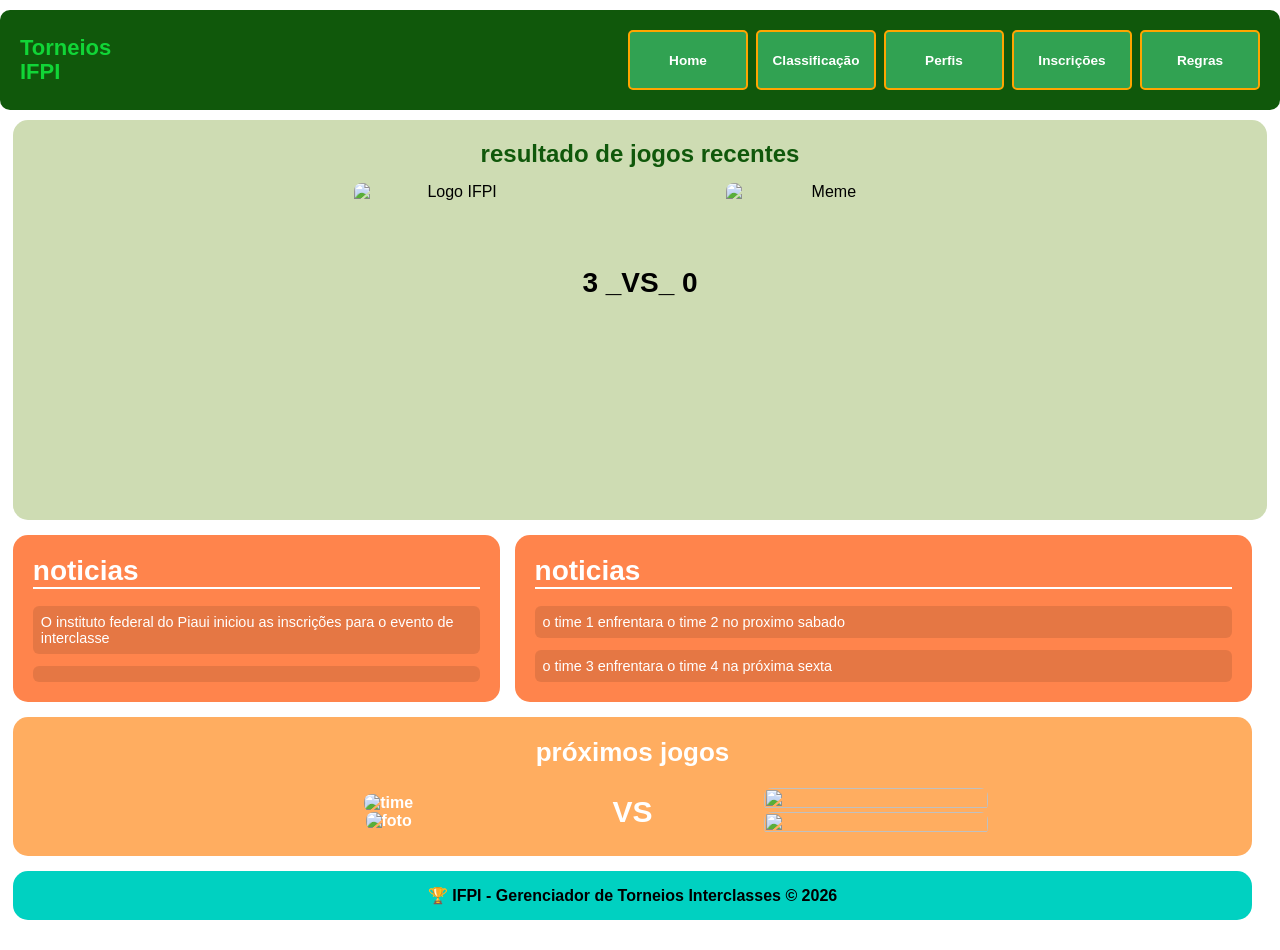
==== index.html @ b9acb96b "Alteração nas imagens de brasao e link de navegação As imagens de brasao estavam como arquivo, adici" ====
<!DOCTYPE html>
<html lang="pt-BR">
<head>
  <meta charset="UTF-8">
  <meta name="viewport" content="width=device-width, initial-scale=1.0">
  <link rel="stylesheet" href="style.css">
  <title>Torneios IFPI</title>
</head>
<body>

  <nav class="navbar">
    <div class="logo">Torneios<br>IFPI</div>
    <div class="navlinks">
      <a href="#">Home</a>
      <a href="Futsal-feminino">Classificação</a>
      <a href="#">Perfis</a>
      <a href="#">Inscrições</a>
      <a href="#">Regras</a>
    </div>
  </nav>

  <main id="container">
    
    <section class="placar-container">
      <h2>resultado de jogos recentes</h2>
      <div class="placar-content">
        <img src="https://s2-ge.glbimg.com/lxyfrUjn5ePON_TXc4qhPmUzAbE=/0x0:960x540/924x0/smart/filters:strip_icc()/i.s3.glbimg.com/v1/AUTH_bc8228b6673f488aa253bbcb03c80ec5/internal_photos/bs/2018/9/A/weChYNQhyqNHtPOBFnEA/barcelona-escudo.jpg" alt="Logo IFPI" class="logo-ifpi">
        <div class="placar-score">3 _VS_ 0</div>
        <img src="https://logodownload.org/wp-content/uploads/2016/09/flamengo-logo-0.png" alt="Meme" class="img-meme">
      </div>
    </section>


    <section class="barra-noticias">
      <h4>noticias</h4>
      
      <p>o time 1 enfrentara o time 2 no proximo sabado</p>
      
      <p>o time 3 enfrentara o time 4 na próxima sexta</p>
    </section>

<section class="barra-noticias2">
      <h4>noticias</h4>
      
      <p>O instituto federal do Piaui iniciou as inscrições para o evento de interclasse</p>
      
      <p></p>
    </section>

    <section class="conteudo-secundario">
      <h3>próximos jogos</h3>
      <p class="p1">VS</p>
     
    <div class="proximos-confrontos">
      
      <div>
        <img src="Screenshot_20260112_182402_Instagram.jpg" alt="time"> 
      </div>
      
      
      <div>
        <img src="Screenshot_20260608_220124_Instagram.jpg" alt="foto" />
      </div>
      

       
    </div>
    <div class="proximos-confrontos2">
      
      
      
      <div>
        
        <img src="Screenshot_20260112_182402_Instagram.jpg" alt="" />
      </div>
      
      
      <div>
        <img src="Screenshot_20260608_220124_Instagram.jpg" alt="" />
      </div>
    </div>
    </section>

    <footer class="footer-grid">
      <p>🏆 IFPI - Gerenciador de Torneios Interclasses © 2026</p>
    </footer>

  </main>

</body>
</html>
---- style.css ----
/* CONFIGURAÇÕES GERAIS */
* {
  margin: 0;
  padding: 0;
  box-sizing: border-box;
}

img {
  height: 90px;
  width: 90px;
  object-fit: cover;
  border-radius: 8px;
}

body {
  background-color: #ffffff;
  font-family: sans-serif;
  display: flex;
  flex-direction: column;
  align-items: center;
  gap: 20px;
  padding-bottom: 30px;
}

/* NAVIGATION BAR */
.navbar {
  display: flex;
  width: 100%;
  height: 100px;
  background-color: #10580b;
  align-items: center;
  justify-content: space-between;
  padding: 15px 20px;
  border-radius: 10px;
  margin-top: 10px;
  
  position: fixed;    /* Fixa o elemento em relação à tela do navegador */
  top: 0;             /* Cola a barra exatamente no topo zero */
  left: 0;            /* Alinha totalmente à esquerda */
  z-index: 1000;      /* Garante que ela fique "por cima" de qualquer outro elemento ou imagem */

}

.logo {
  font-size: 22px;
  font-weight: bold;
  color: #11d537;
  line-height: 1.1;
}

.navlinks {
  display: flex;
  gap: 8px;
}

.navlinks a {
  color: white;
  background-color: #31a252;
  font-weight: bold;
  padding: 10px;
  height: 60px;
  width: 120px;
  border: solid 2px orange;
  border-radius: 5px;
  text-decoration: none;
  display: flex;
  align-items: center;
  justify-content: center;
  text-align: center;
  font-size: 0.85rem;
  transition: all 0.3s ease;
}

.navlinks a:hover {
  background-color: #268040;
  border-color: #ff9f1a;
  transform: translateY(-3px);
  box-shadow: 0 4px 8px rgba(0, 0, 0, 0.2);
}

/* LAYOUT CSS GRID */
#container {
  display: grid;
  width: 98%;
  grid-template-columns: repeat(5, 1fr);
  grid-template-rows: auto;
  margin-top: 120px;
  gap: 15px;
}

/* BOX DO PLACAR */
.placar-container {
  grid-column: 1 / 7;
  grid-row: 1 / 4;
  height: 400px;
  background-color: #cedcb3;
  border-radius: 15px;
  padding: 20px;
  text-align: center;
}

.placar-container h2 {
  color: #10580b;
  margin-bottom: 15px;
  text-transform: lowercase;
}

.placar-content {
  display: flex;
  justify-content: space-around;
  align-items: center;
  max-width: 600px;
  margin: 0 auto;
}

/* Ajuste para as imagens do placar não sumirem */
.placar-container img {
  height: 200px;
  width: 200px;
}

.placar-score {
  font-size: 28px;
  font-weight: bold;
  color: #000;
}


/* CONTEÚDO PRINCIPAL (NOTÍCIAS) */
.barra-noticias{
  background-color: #ff844c;
  grid-column: 3 / 6;
  grid-row: 4 / 4;
  border-radius: 15px;
  padding: 20px;
  color: white;
  font-weight: bold;
  
  /* Organizando o conteúdo verticalmente */
  display: flex;
  flex-direction: column;
  justify-content: flex-start;
  align-items: center;
  gap: 12px;
}

.barra-noticias h4 {
  font-size: 28px;
  text-transform: lowercase;
  border-bottom: 2px solid white;
  margin-bottom: 5px;
  width: 100%;
}

.barra-noticias p {
  font-size: 0.9rem;
  font-weight: normal;
  background: rgba(0, 0, 0, 0.1);
  padding: 8px;
  border-radius: 6px;
  width: 100%;
}


/*segunda barra de notícias*/
.barra-noticias2{
  background-color: #ff844c;
  grid-column: 1 / 3;
  grid-row: 4 / 4;
  border-radius: 15px;
  padding: 20px;
  color: white;
  font-weight: bold;
  
  /* Organizando o conteúdo verticalmente */
  display: flex;
  flex-direction: column;
  justify-content: flex-start;
  align-items: center;
  gap: 12px;
}

.barra-noticias2 h4 {
  font-size: 28px;
  text-transform: lowercase;
  border-bottom: 2px solid white;
  margin-bottom: 5px;
  width: 100%;
}

.barra-noticias2 p {
  font-size: 0.9rem;
  font-weight: normal;
  background: rgba(0, 0, 0, 0.1);
  padding: 8px;
  border-radius: 6px;
  width: 100%;
}





/* CONTEÚDO SECUNDÁRIO (PRÓXIMOS JOGOS) */
.conteudo-secundario {
  background-color: #ffad60;
  grid-column: 1 / -1;
  grid-row: 5 / 5;
  border-radius: 15px;
  padding: 20px;
  color: white;
  font-weight: bold;
  
  
  display: grid;
  grid-template-columns: repeat(5, 1fr);
  grid-template-rows: 1, 1fr 1, 4fr;
  align-items: center; 
  justify-content: center;
  text-align: center;
  gap: 20px;
}

.proximos-confrontos{
 grid-row: 2 / 2;
 grid-column: 2 / 2;
  
  
}
.proximos-confrontos div img {
width: 100% ;
height: 100%;
  
  
}
.proximos-confrontos2{
  
  grid-row: 2 / 2;
  grid-column: 4 / 4;
  
}
.proximos-confrontos2 div img{
  width: 100%;
height: 100%;
  
}

.conteudo-secundario h3 {
  font-size: 26px;
  grid-row: 1 / 1;
  grid-column: 3/3;
}
.p1{
  grid-column: 3 / 3;
  grid-row: 2/2;
  font-size: 30px;
  
}/*
.p2{
  grid-column: 3/3;
  grid-row: 3/3;
}
  */

/* Bloco que vai segurar as disputas organizadas */
.jogos-wrapper {
  display: flex;
  justify-content: center;
  align-items: center;
  flex-wrap: wrap;
  /* Se a tela for pequena, joga para baixo ordenado */
  gap: 25px;
  width: 100%;
}

/* Formatação das linhas de confronto individual */
.confronto {
  display: flex;
  align-items: center;
  gap: 15px;
  background: rgba(255, 255, 255, 0.2);
  padding: 10px 20px;
  border-radius: 10px;
}

.confronto p {
  font-size: 20px;
  color: #000;
  font-weight: 900;
}

/* FOOTER DO GRID */
.footer-grid {
  grid-column: 1 / -1;
  grid-row: 6 / 6;
  background-color: #00d1c1;
  border-radius: 15px;
  padding: 15px;
  text-align: center;
  font-weight: bold;
}
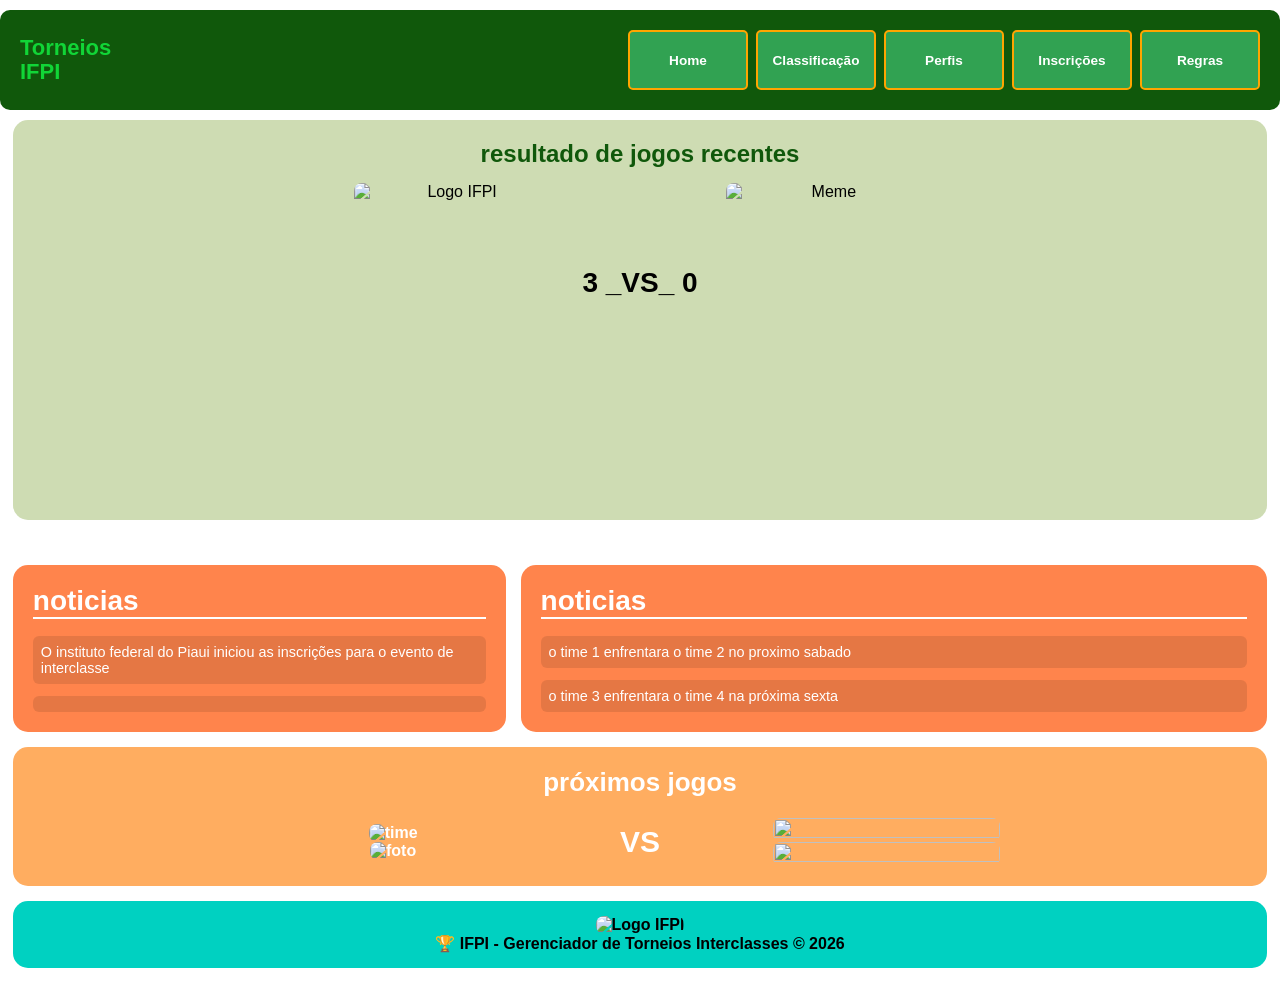
==== commit 76f21978: "Rename pagina_home.html to index.html" ====
--- a/index.html
+++ b/index.html
@@ -3,7 +3,7 @@
 <head>
   <meta charset="UTF-8">
   <meta name="viewport" content="width=device-width, initial-scale=1.0">
-  <link rel="stylesheet" href="style.css">
+  <link rel="stylesheet" href="pagina_home.css">
   <title>Torneios IFPI</title>
 </head>
 <body>
@@ -11,10 +11,10 @@
   <nav class="navbar">
     <div class="logo">Torneios<br>IFPI</div>
     <div class="navlinks">
-      <a href="#">Home</a>
-      <a href="Futsal-feminino">Classificação</a>
-      <a href="#">Perfis</a>
-      <a href="#">Inscrições</a>
+      <a href="pagina_home.html">Home</a>
+      <a href="#">Classificação</a>
+      <a href="/perfis.html">Perfis</a>
+      <a href="formulario.html">Inscrições</a>
       <a href="#">Regras</a>
     </div>
   </nav>
@@ -24,9 +24,9 @@
     <section class="placar-container">
       <h2>resultado de jogos recentes</h2>
       <div class="placar-content">
-        <img src="https://s2-ge.glbimg.com/lxyfrUjn5ePON_TXc4qhPmUzAbE=/0x0:960x540/924x0/smart/filters:strip_icc()/i.s3.glbimg.com/v1/AUTH_bc8228b6673f488aa253bbcb03c80ec5/internal_photos/bs/2018/9/A/weChYNQhyqNHtPOBFnEA/barcelona-escudo.jpg" alt="Logo IFPI" class="logo-ifpi">
+        <img src="Screenshot_20260608_220124_Instagram.jpg" alt="Logo IFPI" class="logo-ifpi">
         <div class="placar-score">3 _VS_ 0</div>
-        <img src="https://logodownload.org/wp-content/uploads/2016/09/flamengo-logo-0.png" alt="Meme" class="img-meme">
+        <img src="Screenshot_20260518_131655_Instagram.jpg" alt="Meme" class="img-meme">
       </div>
     </section>
 
@@ -80,10 +80,14 @@
       </div>
     </div>
     </section>
-
-    <footer class="footer-grid">
-      <p>🏆 IFPI - Gerenciador de Torneios Interclasses © 2026</p>
-    </footer>
+    
+    
+    
+ <footer class="footer-grid">
+   <img src="https://ifpi.edu.br/topo_ifpi_sao_raimundo_nonato.png" alt="Logo IFPI" class="logo-ifpi">
+ 
+   <p>🏆 IFPI - Gerenciador de Torneios Interclasses © 2026</p>
+ </footer>
 
   </main>
 
--- a/pagina_home.css
+++ b/pagina_home.css
@@ -0,0 +1,299 @@
+/* CONFIGURAÇÕES GERAIS */
+* {
+  margin: 0;
+  padding: 0;
+  box-sizing: border-box;
+}
+
+img {
+  height: 90px;
+  width: 90px;
+  object-fit: cover;
+  border-radius: 8px;
+}
+
+body {
+  background-color: #ffffff;
+  font-family: sans-serif;
+  display: flex;
+  flex-direction: column;
+  align-items: center;
+  gap: 20px;
+  padding-bottom: 30px;
+}
+
+/* NAVIGATION BAR */
+.navbar {
+  display: flex;
+  width: 100%;
+  height: 100px;
+  background-color: #10580b;
+  align-items: center;
+  justify-content: space-between;
+  padding: 15px 20px;
+  border-radius: 10px;
+  margin-top: 10px;
+  
+  position: fixed;
+  top: 0;
+  left: 0; 
+  z-index: 1000;
+
+}
+
+.logo {
+  font-size: 22px;
+  font-weight: bold;
+  color: #11d537;
+  line-height: 1.1;
+}
+
+.navlinks {
+  display: flex;
+  gap: 8px;
+}
+
+.navlinks a {
+  color: white;
+  background-color: #31a252;
+  font-weight: bold;
+  padding: 10px;
+  height: 60px;
+  width: 120px;
+  border: solid 2px orange;
+  border-radius: 5px;
+  text-decoration: none;
+  display: flex;
+  align-items: center;
+  justify-content: center;
+  text-align: center;
+  font-size: 0.85rem;
+  transition: all 0.3s ease;
+}
+
+.navlinks a:hover {
+  background-color: #268040;
+  border-color: #ff9f1a;
+  transform: translateY(-3px);
+  box-shadow: 0 4px 8px rgba(0, 0, 0, 0.2);
+}
+
+/* LAYOUT CSS GRID */
+#container {
+  display: grid;
+  width: 98%;
+  grid-template-columns: repeat(5, 1fr);
+  grid-template-rows: auto;
+  margin-top: 120px;
+  gap: 15px;
+}
+
+/* BOX DO PLACAR */
+.placar-container {
+  grid-column: 1 / 6;
+  grid-row: 1 / 1;
+  height: 400px;
+  background-color: #cedcb3;
+  border-radius: 15px;
+  padding: 20px;
+  text-align: center;
+}
+
+.placar-container h2 {
+  color: #10580b;
+  margin-bottom: 15px;
+  text-transform: lowercase;
+}
+
+.placar-content {
+  display: flex;
+  justify-content: space-around;
+  align-items: center;
+  max-width: 600px;
+  margin: auto;
+}
+
+
+/* Ajuste para as imagens do placar não sumirem */
+.placar-container img {
+  height: 200px;
+  width: 200px;
+}
+
+
+.placar-score {
+  font-size: 28px;
+  font-weight: bold;
+  color: #000;
+}
+
+
+/* CONTEÚDO PRINCIPAL (NOTÍCIAS) */
+.barra-noticias{
+  background-color: #ff844c;
+  grid-column: 3 / 6;
+  grid-row: 4 / 4;
+  border-radius: 15px;
+  padding: 20px;
+  color: white;
+  font-weight: bold;
+  
+  /* Organizando o conteúdo verticalmente */
+  display: flex;
+  flex-direction: column;
+  justify-content: flex-start;
+  align-items: center;
+  gap: 12px;
+}
+
+.barra-noticias h4 {
+  font-size: 28px;
+  text-transform: lowercase;
+  border-bottom: 2px solid white;
+  margin-bottom: 5px;
+  width: 100%;
+}
+
+.barra-noticias p {
+  font-size: 0.9rem;
+  font-weight: normal;
+  background: rgba(0, 0, 0, 0.1);
+  padding: 8px;
+  border-radius: 6px;
+  width: 100%;
+}
+
+
+/*segunda barra de notícias*/
+.barra-noticias2{
+  background-color: #ff844c;
+  grid-column: 1 / 3;
+  grid-row: 4 / 4;
+  border-radius: 15px;
+  padding: 20px;
+  color: white;
+  font-weight: bold;
+  
+  /* Organizando o conteúdo verticalmente */
+  display: flex;
+  flex-direction: column;
+  justify-content: flex-start;
+  align-items: center;
+  gap: 12px;
+}
+
+.barra-noticias2 h4 {
+  font-size: 28px;
+  text-transform: lowercase;
+  border-bottom: 2px solid white;
+  margin-bottom: 5px;
+  width: 100%;
+}
+
+.barra-noticias2 p {
+  font-size: 0.9rem;
+  font-weight: normal;
+  background: rgba(0, 0, 0, 0.1);
+  padding: 8px;
+  border-radius: 6px;
+  width: 100%;
+}
+
+
+
+
+
+/* CONTEÚDO SECUNDÁRIO (PRÓXIMOS JOGOS) */
+.conteudo-secundario {
+  background-color: #ffad60;
+  grid-column: 1 / -1;
+  grid-row: 5 / 5;
+  border-radius: 15px;
+  padding: 20px;
+  color: white;
+  font-weight: bold;
+  
+  
+  display: grid;
+  grid-template-columns: repeat(5, 1fr);
+  grid-template-rows: 1, 1fr 1, 4fr;
+  align-items: center; 
+  justify-content: center;
+  text-align: center;
+  gap: 20px;
+}
+
+.proximos-confrontos{
+ grid-row: 2 / 2;
+ grid-column: 2 / 2;
+  
+  
+}
+.proximos-confrontos div img {
+width: 100%;
+height: 100%;
+
+  
+  
+}
+.proximos-confrontos2{
+  
+  grid-row: 2 / 2;
+  grid-column: 4 / 4;
+  
+}
+.proximos-confrontos2 div img{
+  width: 100%;
+height: 100%;
+  
+}
+
+.conteudo-secundario h3 {
+  font-size: 26px;
+  grid-row: 1 / 1;
+  grid-column: 3/3;
+}
+.p1{
+  grid-column: 3 / 3;
+  grid-row: 2/2;
+  font-size: 30px;
+  
+}
+
+/* Bloco que vai segurar as disputas organizadas */
+.jogos-wrapper {
+  display: flex;
+  justify-content: center;
+  align-items: center;
+  flex-wrap: wrap;
+
+  gap: 25px;
+  width: 100%;
+}
+
+/* Formatação das linhas de confronto individual */
+.confronto {
+  display: flex;
+  align-items: center;
+  gap: 15px;
+  background: rgba(255, 255, 255, 0.2);
+  padding: 10px 20px;
+  border-radius: 10px;
+}
+
+.confronto p {
+  font-size: 20px;
+  color: #000;
+  font-weight: 900;
+}
+
+/* FOOTER DO GRID */
+.footer-grid {
+  grid-column: 1 / -1;
+  grid-row: 6 / 6;
+  background-color: #00d1c1;
+  border-radius: 15px;
+  padding: 15px;
+  text-align: center;
+  font-weight: bold;
+}
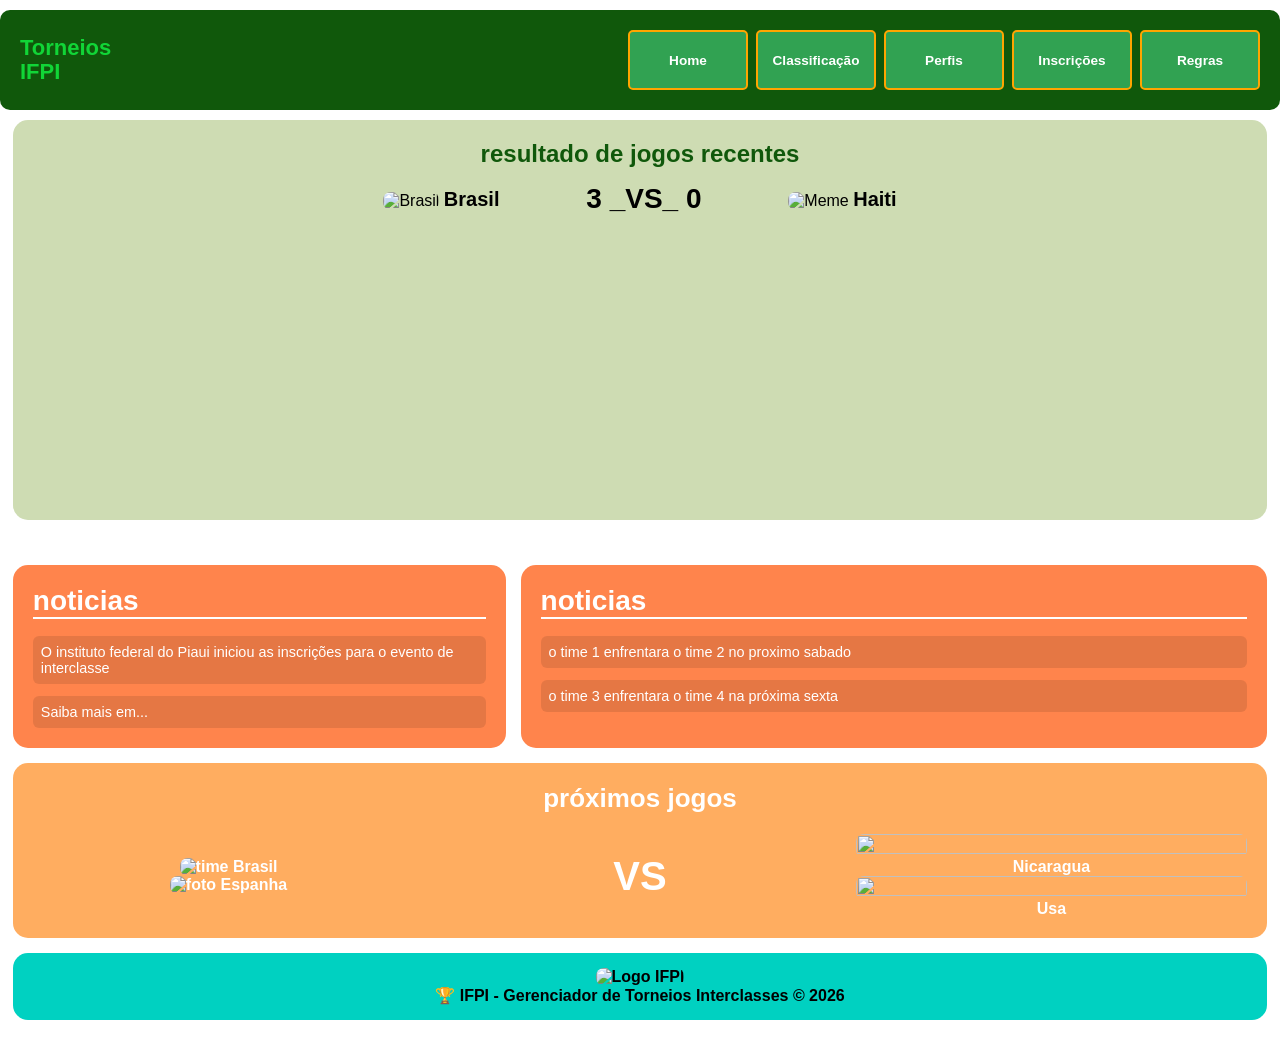
==== commit cc4492ee: "Rename pagina_home.html to index.html" ====
--- a/index.html
+++ b/index.html
@@ -21,14 +21,25 @@
 
   <main id="container">
     
-    <section class="placar-container">
-      <h2>resultado de jogos recentes</h2>
-      <div class="placar-content">
-        <img src="Screenshot_20260608_220124_Instagram.jpg" alt="Logo IFPI" class="logo-ifpi">
-        <div class="placar-score">3 _VS_ 0</div>
-        <img src="Screenshot_20260518_131655_Instagram.jpg" alt="Meme" class="img-meme">
-      </div>
-    </section>
+<section class="placar-container">
+
+  <h2>resultado de jogos recentes</h2>
+  <div class="placar-content">
+    
+    <div>
+      <img src="https://www.curitiba.pr.leg.br/atividade-parlamentar/legislacao/imagens/bandeira-do-brasil.png/image" alt="Brasil" class="logo-ifpi">
+      <span>Brasil</span>
+    </div>
+
+    <div class="placar-score">3 _VS_ 0</div>
+    
+    <div>
+      <img src="https://upload.wikimedia.org/wikipedia/commons/5/56/Flag_of_Haiti.svg" alt="Meme">
+      <span>Haiti</span>
+    </div>
+
+  </div>
+</section>
 
 
     <section class="barra-noticias">
@@ -44,7 +55,7 @@
       
       <p>O instituto federal do Piaui iniciou as inscrições para o evento de interclasse</p>
       
-      <p></p>
+      <p>Saiba mais em...</p>
     </section>
 
     <section class="conteudo-secundario">
@@ -54,12 +65,14 @@
     <div class="proximos-confrontos">
       
       <div>
-        <img src="Screenshot_20260112_182402_Instagram.jpg" alt="time"> 
+        <img src="https://www.curitiba.pr.leg.br/atividade-parlamentar/legislacao/imagens/bandeira-do-brasil.png/image" alt="time"> 
+     <span>Brasil</span>
       </div>
       
       
       <div>
-        <img src="Screenshot_20260608_220124_Instagram.jpg" alt="foto" />
+        <img src="https://paises.ibge.gov.br/img/bandeiras/ES.gif" alt="foto" />
+        <span>Espanha</span>
       </div>
       
 
@@ -71,12 +84,14 @@
       
       <div>
         
-        <img src="Screenshot_20260112_182402_Instagram.jpg" alt="" />
+        <img src="https://paises.ibge.gov.br/img/bandeiras/UY.gif" alt="" />
+        <span>Nicaragua</span>
       </div>
       
       
       <div>
-        <img src="Screenshot_20260608_220124_Instagram.jpg" alt="" />
+        <img src="https://paises.ibge.gov.br/img/bandeiras/US.gif" alt="" />
+        <span>Usa</span>
       </div>
     </div>
     </section>
--- a/pagina_home.css
+++ b/pagina_home.css
@@ -114,10 +114,19 @@
 }
 
 
+
 /* Ajuste para as imagens do placar não sumirem */
-.placar-container img {
-  height: 200px;
+.placar-container img  {
+  height: 150px ;
   width: 200px;
+  object-fit: cover;
+
+}
+
+.placar-container span {
+  font-size: 20px;
+  color: #000;
+  font-weight: 900;
 }
 
 
@@ -215,7 +224,7 @@
   
   
   display: grid;
-  grid-template-columns: repeat(5, 1fr);
+  grid-template-columns: repeat(3, 1fr);
   grid-template-rows: 1, 1fr 1, 4fr;
   align-items: center; 
   justify-content: center;
@@ -225,7 +234,7 @@
 
 .proximos-confrontos{
  grid-row: 2 / 2;
- grid-column: 2 / 2;
+ grid-column: 1 / 1;
   
   
 }
@@ -239,7 +248,7 @@
 .proximos-confrontos2{
   
   grid-row: 2 / 2;
-  grid-column: 4 / 4;
+  grid-column: 3 / 3;
   
 }
 .proximos-confrontos2 div img{
@@ -251,12 +260,12 @@
 .conteudo-secundario h3 {
   font-size: 26px;
   grid-row: 1 / 1;
-  grid-column: 3/3;
+  grid-column: 2/2;
 }
 .p1{
-  grid-column: 3 / 3;
+  grid-column: 2 / 2;
   grid-row: 2/2;
-  font-size: 30px;
+  font-size: 40px;
   
 }
 
@@ -265,7 +274,6 @@
   display: flex;
   justify-content: center;
   align-items: center;
-  flex-wrap: wrap;
 
   gap: 25px;
   width: 100%;
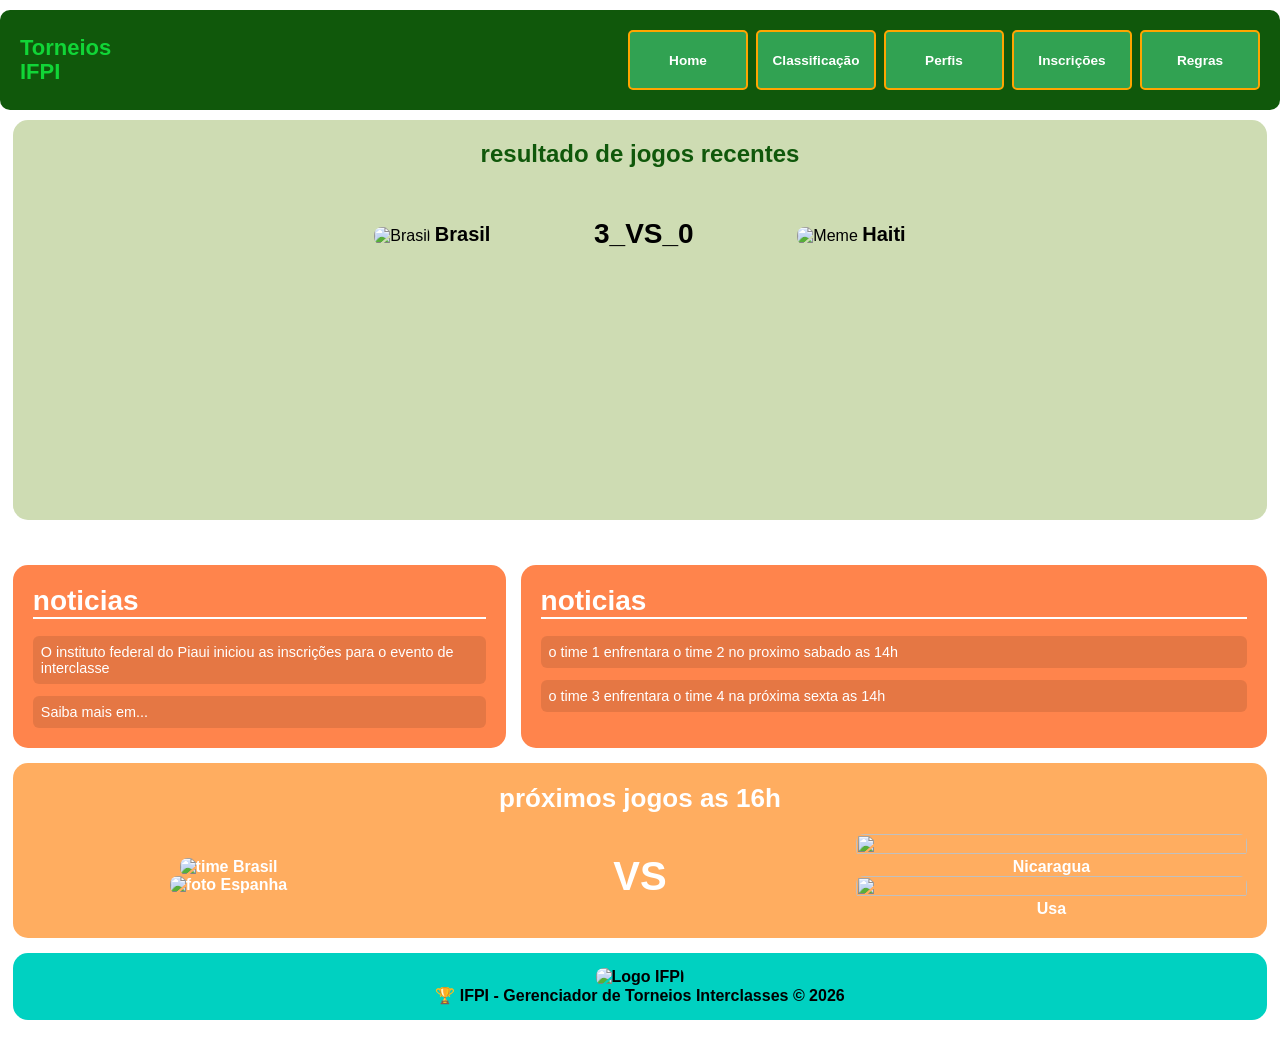
==== commit 32358960: "Add match times to upcoming games section" ====
--- a/index.html
+++ b/index.html
@@ -12,10 +12,10 @@
     <div class="logo">Torneios<br>IFPI</div>
     <div class="navlinks">
       <a href="pagina_home.html">Home</a>
-      <a href="#">Classificação</a>
-      <a href="/perfis.html">Perfis</a>
+      <a href="Futsal-feminino.html">Classificação</a>
+      <a href="perfis.html">Perfis</a>
       <a href="formulario.html">Inscrições</a>
-      <a href="#">Regras</a>
+      <a href="Regras.html">Regras</a>
     </div>
   </nav>
 
@@ -31,7 +31,7 @@
       <span>Brasil</span>
     </div>
 
-    <div class="placar-score">3 _VS_ 0</div>
+    <div class="placar-score">3_VS_0</div>
     
     <div>
       <img src="https://upload.wikimedia.org/wikipedia/commons/5/56/Flag_of_Haiti.svg" alt="Meme">
@@ -45,9 +45,9 @@
     <section class="barra-noticias">
       <h4>noticias</h4>
       
-      <p>o time 1 enfrentara o time 2 no proximo sabado</p>
+      <p>o time 1 enfrentara o time 2 no proximo sabado as 14h</p>
       
-      <p>o time 3 enfrentara o time 4 na próxima sexta</p>
+      <p>o time 3 enfrentara o time 4 na próxima sexta as 14h</p>
     </section>
 
 <section class="barra-noticias2">
@@ -59,7 +59,7 @@
     </section>
 
     <section class="conteudo-secundario">
-      <h3>próximos jogos</h3>
+      <h3>próximos jogos as 16h</h3>
       <p class="p1">VS</p>
      
     <div class="proximos-confrontos">
--- a/pagina_home.css
+++ b/pagina_home.css
@@ -134,6 +134,7 @@
   font-size: 28px;
   font-weight: bold;
   color: #000;
+  padding: 35px;
 }
 
 
@@ -304,4 +305,4 @@
   padding: 15px;
   text-align: center;
   font-weight: bold;
-}+}
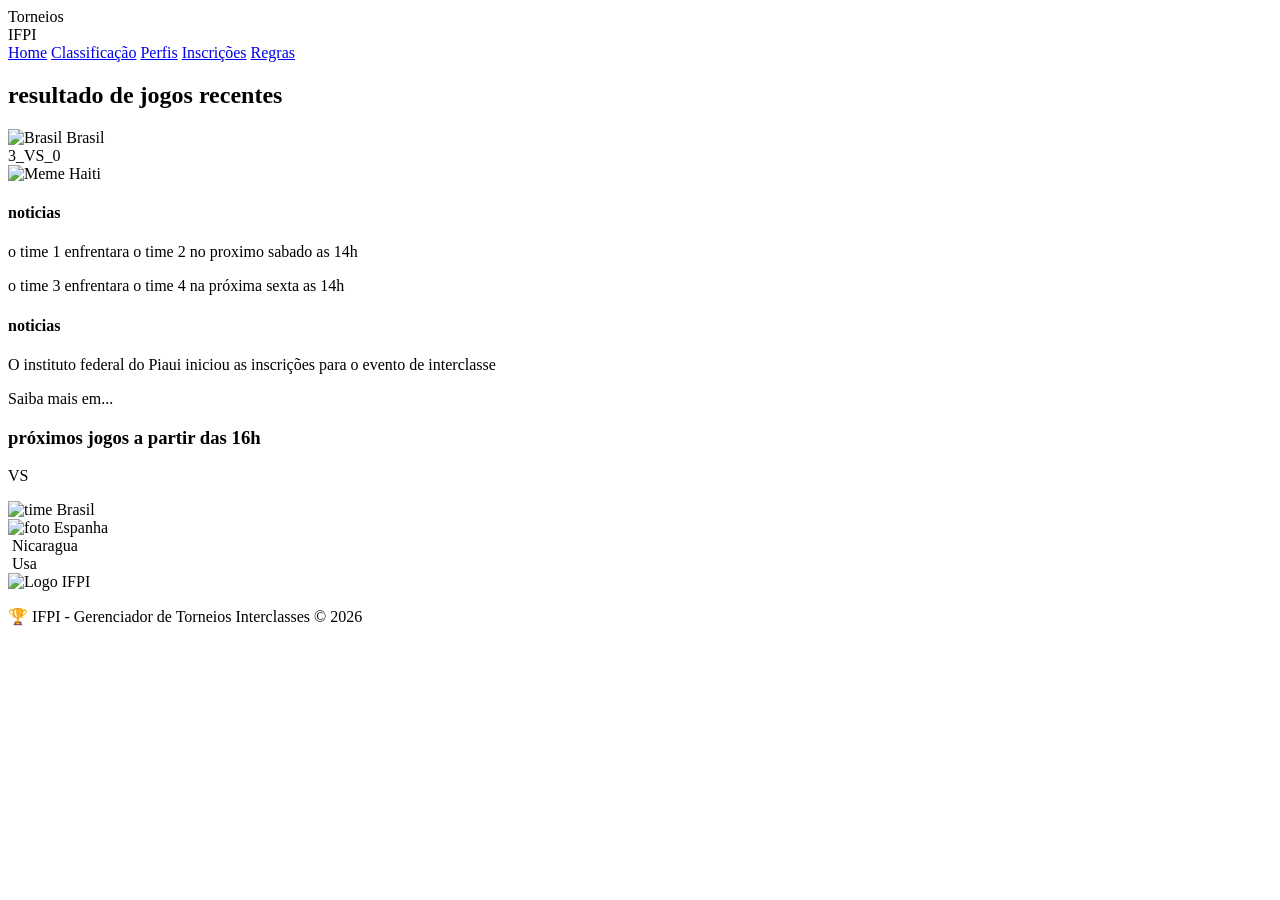
==== commit 4bbe54fa: "Update heading for upcoming games section" ====
--- a/index.html
+++ b/index.html
@@ -59,7 +59,7 @@
     </section>
 
     <section class="conteudo-secundario">
-      <h3>próximos jogos as 16h</h3>
+      <h3>próximos jogos a partir das 16h</h3>
       <p class="p1">VS</p>
      
     <div class="proximos-confrontos">
